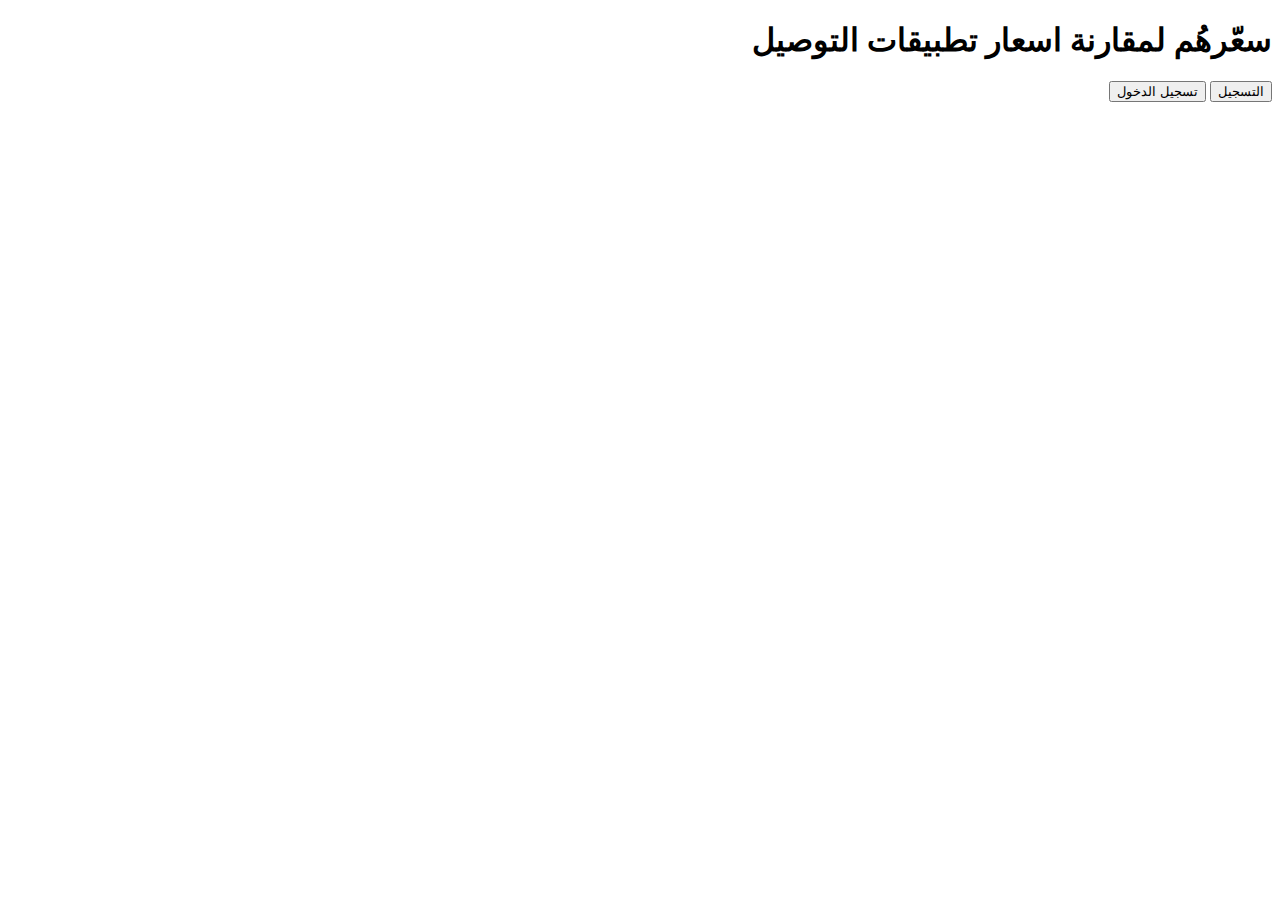
==== index.html @ 6015f31a "project" ====
<!DOCTYPE html>
<html lang="ar" dir="rtl">
<head>
    <meta charset="UTF-8">
    <meta name="viewport" content="width=device-width, initial-scale=1.0">
    <title>Document</title>
<link rel="stylesheet" href="style.css"></head>
<body>
    <div id="container">
        <h1> سعّرهُم لمقارنة اسعار تطبيقات التوصيل</h1>
        <div id="container-box">
        <button id="button-signup">التسجيل</button>
        <button id="button-login">تسجيل الدخول</button>
    </div>
    </div>
</body>
<script src="script.js"></script>
</html>
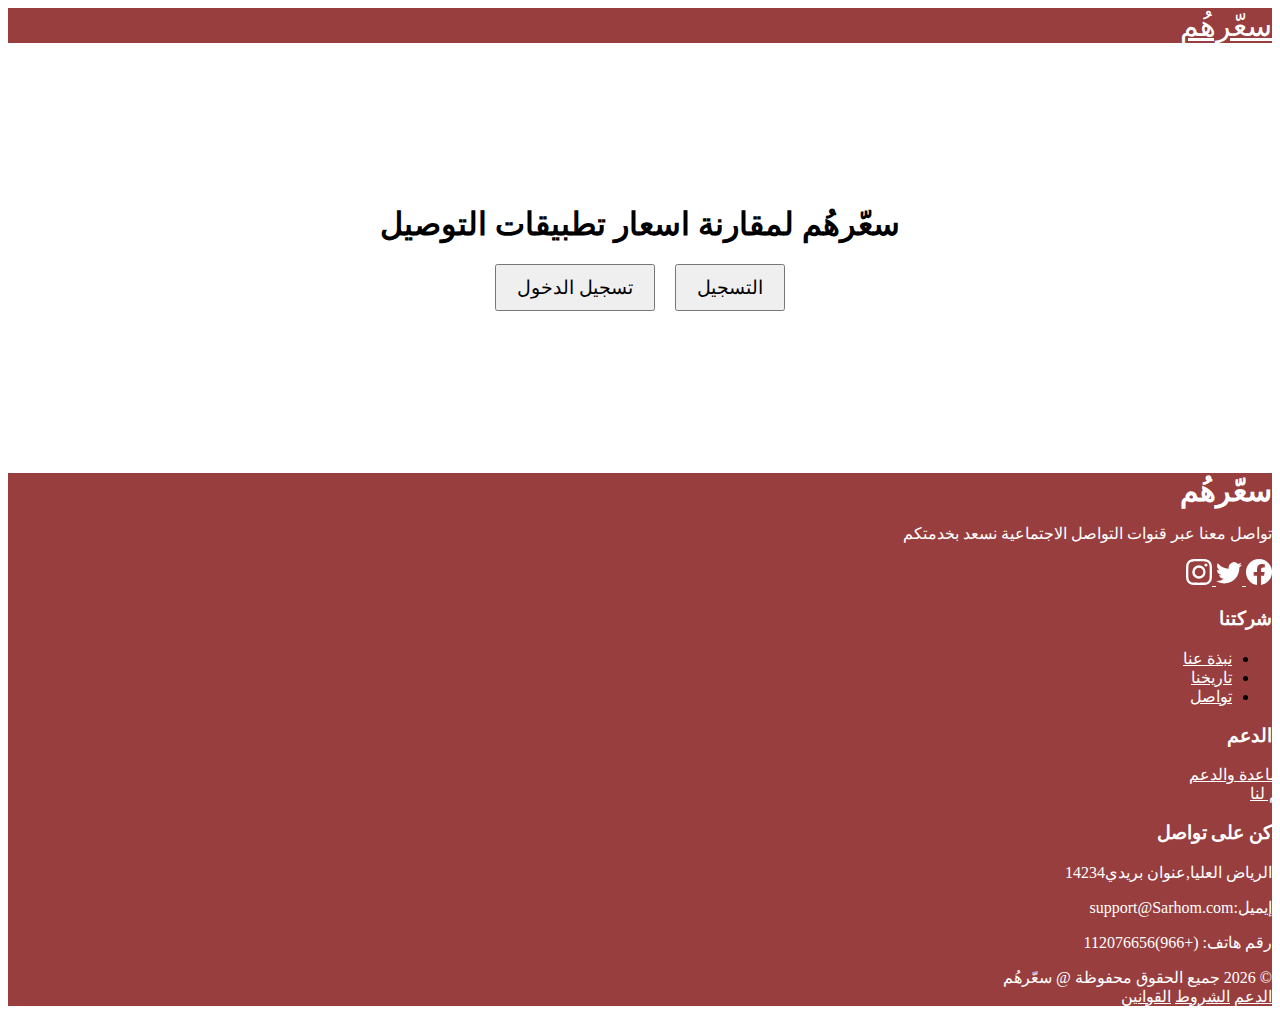
==== commit 0972b483: "project" ====
--- a/index.html
+++ b/index.html
@@ -4,8 +4,25 @@
     <meta charset="UTF-8">
     <meta name="viewport" content="width=device-width, initial-scale=1.0">
     <title>Document</title>
+    <link href="https://cdn.jsdelivr.net/npm/bootstrap@5.3.2/dist/css/bootstrap.min.css" rel="stylesheet" integrity="sha384-T3c6CoIi6uLrA9TneNEoa7RxnatzjcDSCmG1MXxSR1GAsXEV/Dwwykc2MPK8M2HN" crossorigin="anonymous">
+
 <link rel="stylesheet" href="style.css"></head>
+<link rel="stylesheet" href="css/all.min.css">
+<link rel="preconnect" href="https://fonts.googleapis.com">
+<link rel="preconnect" href="https://fonts.gstatic.com" crossorigin>
+<link href="https://fonts.googleapis.com/css2?family=Tajawal:wght@200;300;400;500;700;800;900&display=swap" rel="stylesheet">
+
 <body>
+    <nav class="navbar navbar-expand-lg" style="background-color:#983E3E;">
+        <div class="container-fluid m-1">
+            <a class="navbar-brand" style="color: #fff; font-size: 30px;" href="index.html">سعّرهُم</a>
+                
+             <div class="d-flex align-items-center ms-3">
+             </div> 
+        </div>
+    </nav> 
+
+<div id="for-image">
     <div id="container">
         <h1> سعّرهُم لمقارنة اسعار تطبيقات التوصيل</h1>
         <div id="container-box">
@@ -13,6 +30,98 @@
         <button id="button-login">تسجيل الدخول</button>
     </div>
     </div>
+</div>
+    <footer class="pt-lg-10 pt-5 footer mt-5" style="background-color: #983E3E;">
+        <div class="container">
+          <div class="row">
+            <div class="col-lg-4 col-md-6 col-12">
+                  <!-- about company -->
+              <div class="mb-4">
+                <a href="index.html" style="text-decoration: none; color: #fff; font-weight: 700; font-size: 30px;">سعّرهُم</a>
+                <div class="mt-4" style="color: #fff;">
+                  <p> تواصل معنا عبر قنوات التواصل الاجتماعية نسعد بخدمتكم</p>
+                     <!-- social media -->
+                  <div class="fs-4 mt-4" >
+                    <!--Facebook-->
+                    <a href="#" class=" me-2" style="color: #fff;">
+                      <svg xmlns="http://www.w3.org/2000/svg" width="26" height="26" fill="currentColor" class="bi bi-facebook ms-1" viewBox="0 0 16 16">
+                          <path d="M16 8.049c0-4.446-3.582-8.05-8-8.05C3.58 0-.002 3.603-.002 8.05c0 4.017 2.926 7.347 6.75 7.951v-5.625h-2.03V8.05H6.75V6.275c0-2.017 1.195-3.131 3.022-3.131.876 0 1.791.157 1.791.157v1.98h-1.009c-.993 0-1.303.621-1.303 1.258v1.51h2.218l-.354 2.326H9.25V16c3.824-.604 6.75-3.934 6.75-7.951z"/>
+                        </svg>
+                  </a>
+                  <!--Twitter-->
+                  <a href="#" class=" me-2" style="color: #fff;">
+                      <svg xmlns="http://www.w3.org/2000/svg" width="26" height="26" fill="currentColor" class="bi bi-twitter ms-1 " viewBox="0 0 16 16">
+                          <path d="M5.026 15c6.038 0 9.341-5.003 9.341-9.334 0-.14 0-.282-.006-.422A6.685 6.685 0 0 0 16 3.542a6.658 6.658 0 0 1-1.889.518 3.301 3.301 0 0 0 1.447-1.817 6.533 6.533 0 0 1-2.087.793A3.286 3.286 0 0 0 7.875 6.03a9.325 9.325 0 0 1-6.767-3.429 3.289 3.289 0 0 0 1.018 4.382A3.323 3.323 0 0 1 .64 6.575v.045a3.288 3.288 0 0 0 2.632 3.218 3.203 3.203 0 0 1-.865.115 3.23 3.23 0 0 1-.614-.057 3.283 3.283 0 0 0 3.067 2.277A6.588 6.588 0 0 1 .78 13.58a6.32 6.32 0 0 1-.78-.045A9.344 9.344 0 0 0 5.026 15z"/>
+                        </svg>
+                  </a>
+    
+                  <!--GitHub-->
+                  <a href="#" class="" style="color: #fff;">
+                    <svg xmlns="http://www.w3.org/2000/svg" width="26" height="26" fill="currentColor" class="bi bi-instagram me-1" viewBox="0 0 16 16">
+                      <path d="M8 0C5.829 0 5.556.01 4.703.048 3.85.088 3.269.222 2.76.42a3.917 3.917 0 0 0-1.417.923A3.927 3.927 0 0 0 .42 2.76C.222 3.268.087 3.85.048 4.7.01 5.555 0 5.827 0 8.001c0 2.172.01 2.444.048 3.297.04.852.174 1.433.372 1.942.205.526.478.972.923 1.417.444.445.89.719 1.416.923.51.198 1.09.333 1.942.372C5.555 15.99 5.827 16 8 16s2.444-.01 3.298-.048c.851-.04 1.434-.174 1.943-.372a3.916 3.916 0 0 0 1.416-.923c.445-.445.718-.891.923-1.417.197-.509.332-1.09.372-1.942C15.99 10.445 16 10.173 16 8s-.01-2.445-.048-3.299c-.04-.851-.175-1.433-.372-1.941a3.926 3.926 0 0 0-.923-1.417A3.911 3.911 0 0 0 13.24.42c-.51-.198-1.092-.333-1.943-.372C10.443.01 10.172 0 7.998 0h.003zm-.717 1.442h.718c2.136 0 2.389.007 3.232.046.78.035 1.204.166 1.486.275.373.145.64.319.92.599.28.28.453.546.598.92.11.281.24.705.275 1.485.039.843.047 1.096.047 3.231s-.008 2.389-.047 3.232c-.035.78-.166 1.203-.275 1.485a2.47 2.47 0 0 1-.599.919c-.28.28-.546.453-.92.598-.28.11-.704.24-1.485.276-.843.038-1.096.047-3.232.047s-2.39-.009-3.233-.047c-.78-.036-1.203-.166-1.485-.276a2.478 2.478 0 0 1-.92-.598 2.48 2.48 0 0 1-.6-.92c-.109-.281-.24-.705-.275-1.485-.038-.843-.046-1.096-.046-3.233 0-2.136.008-2.388.046-3.231.036-.78.166-1.204.276-1.486.145-.373.319-.64.599-.92.28-.28.546-.453.92-.598.282-.11.705-.24 1.485-.276.738-.034 1.024-.044 2.515-.045v.002zm4.988 1.328a.96.96 0 1 0 0 1.92.96.96 0 0 0 0-1.92zm-4.27 1.122a4.109 4.109 0 1 0 0 8.217 4.109 4.109 0 0 0 0-8.217zm0 1.441a2.667 2.667 0 1 1 0 5.334 2.667 2.667 0 0 1 0-5.334z"/>
+                    </svg>
+                  </a>
+                  </div>
+                </div>
+              </div>
+            </div>
+            <div class="offset-lg-1 col-lg-2 col-md-3 col-6">
+              <div class="mb-4">
+                    <!-- list -->
+                <h3 class="fw-bold mb-3 me-5" style="color: #fff;">شركتنا</h3>
+                <ul class="list-unstyled nav nav-footer flex-column nav-x-0 ms-5">
+                  <li><a href="#" class="nav-link" style="color: #fff;">نبذة عنا</a></li>
+                  <li><a href="#" class="nav-link" style="color: #fff;">تاريخنا</a></li>
+                  <li><a href="#" class="nav-link" style="color: #fff;">تواصل</a></li>
+                </ul>
+              </div>
+            </div>
+            <div class="col-lg-2 col-md-3 col-6">
+              <div class="mb-4">
+                    <!-- list -->
+                <h3 class="fw-bold mb-3" style="color: #fff;">الدعم</h3>
+                <ul class="list-unstyled nav nav-footer flex-column nav-x-0 " style="margin-right: -70px;">
+                  <li><a href="#" class="nav-link" style="color: #fff;">المساعدة والدعم</a></li>
+                  <li><a href="#" class="nav-link"style="color: #fff;">انضم لنا</a></li>
+                </ul>
+    
+              </div>
+            </div>
+            <div class="col-lg-3 col-md-12">
+                  <!-- contact info -->
+              <div class="mb-4">
+                <h3 class="fw-bold mb-3" style="color: #fff;">كن على تواصل</h3>
+                <p style="color: #fff;">الرياض العليا,عنوان بريدي14234</p>
+                <p class="mb-1" style="color: #fff;">إيميل:<a href="#" style="text-decoration: none; color: #fff;">support@Sarhom.com</a></p>
+                <p style="color: #fff;">رقم هاتف: (+966)112076656</p>
+    
+              </div>
+            </div>
+          </div>
+          <div class="row align-items-center g-0 border-top py-2 mt-6">
+            <!-- Desc -->
+            <div class="col-lg-4 col-md-5 col-12" style="color: #fff;">
+                <span>© <span id="copyright2">
+                  <script>document.getElementById('copyright2').appendChild(document.createTextNode(new Date().getFullYear()))</script>
+              </span>جميع الحقوق محفوظة @ سعّرهُم</span>
+                </div>
+    
+              <!-- Links -->
+            <div class="col-12 col-md-7 col-lg-8 d-md-flex justify-content-end" style="color: #fff;">
+                <nav class="nav nav-footer">
+                    <a class="nav-link ps-0" style="color: #fff;" href="#"> الدعم</a>
+                    <a class="nav-link px-2 px-md-3" style="color: #fff;" href="#">الشروط</a>
+    
+                    <a class="nav-link" style="color: #fff;" href="#">القوانين</a>
+                </nav>
+            </div>
+        </div>
+        </div>
+      </footer>
 </body>
+<script src="https://cdn.jsdelivr.net/npm/bootstrap@5.3.2/dist/js/bootstrap.bundle.min.js" integrity="sha384-C6RzsynM9kWDrMNeT87bh95OGNyZPhcTNXj1NW7RuBCsyN/o0jlpcV8Qyq46cDfL" crossorigin="anonymous"></script>
+  <script src="https://code.jquery.com/jquery-3.3.1.slim.min.js"></script>
+<script src="https://cdn.jsdelivr.net/npm/@popperjs/core@2.10.2/dist/umd/popper.min.js" integrity="sha384-0v9k0aMwlpy3msA1GSo09QzFUldgFct9bslHdLkB49tFZ9I7qRMwgn/uaDd2TURu" crossorigin="anonymous"></script>
+<script src="https://cdn.jsdelivr.net/npm/bootstrap@5.3.2/dist/js/bootstrap.min.js" integrity="sha384-EVSTQN3/azNjrktZO0DULszqYe9DBQTwGKTjQdIzW84IMzfTbPQmp8w+puZLw5D" crossorigin="anonymous"></script>
 <script src="script.js"></script>
 </html>--- a/style.css
+++ b/style.css
@@ -0,0 +1,42 @@
+
+#container {
+    text-align: center;
+    margin: 162px;
+}
+
+h1 {
+    font-size: 2em;
+}
+
+#container-box {
+    display: flex;
+    justify-content: center;
+    margin-top: 20px;
+}
+
+#button-signup,
+#button-login {
+    padding: 10px 20px;
+    font-size: 1.2em;
+    margin: 0 10px;
+}
+
+
+@media only screen and (max-width: 600px) {
+    #container {
+        margin: 20px;
+    }
+
+    h1 {
+        font-size: 1.5em;
+    }
+
+    #container-box {
+        flex-direction: column;
+    }
+
+    #button-signup,
+    #button-login {
+        margin: 10px 0;
+    }
+}
